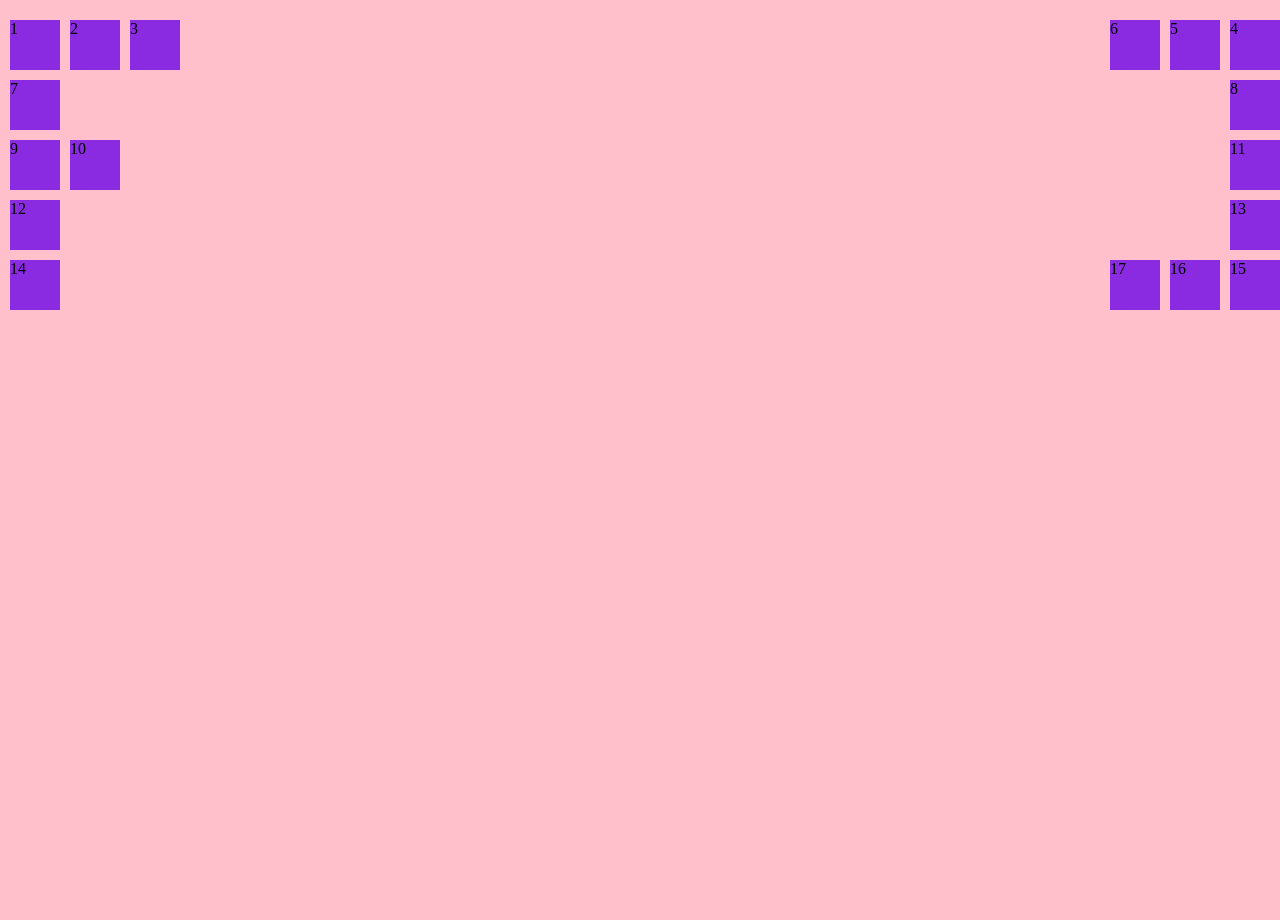
==== Float/index.html @ 6cf55193 "float html added" ====
<!DOCTYPE html>
<html lang="en">
  <head>
    <meta charset="UTF-8" />
    <meta http-equiv="X-UA-Compatible" content="IE=edge" />
    <meta name="viewport" content="width=device-width, initial-scale=1.0" />
    <title>Float Letter</title>
    <link rel="stylesheet" href="style.css" />
  </head>
  <body>
    <div class="container">
      
        <div class="box box1">1</div>
        <div class="box box2">2</div>
        <div class="box box3">3</div>
        <div class="box box4">4</div>
        <div class="box box5">5</div>
        <div class="box box6">6</div>      
        <div class="box box7">7</div>
        <div class="box box8">8</div>
        <div class="box box9">9</div>
        <div class="box box10">10</div>
        <div class="box box11">11</div>
        <div class="box box12">12</div>
        <div class="box box13">13</div>
        <div class="box box14">14</div>
        <div class="box box15">15</div>
        <div class="box box16">16</div>
        <div class="box box17">17</div>
      
    </div>
  </body>
</html>
---- Float/style.css ----
* {
  margin: 0;
  padding: 0;
   /* box-sizing: border-box; */
}

.container {
  background-color: pink;
  padding: 10px;
  height: 100vh;
    width: 100vw;
}

.box {
  background-color: blueviolet;
  width: 50px;
  height: 50px;
  margin-top: 10px;
  margin-right: 10px;
}

.box1,
.box2,
.box3,
.box10 {
  float: left;
}

.box4,
.box5,
.box6,
.box8,
.box13,
.box15,
.box16,
.box17,
.box11{
    float: right;
}



.box7,
.box12,
.box14,
.box9{
    clear: left;
    float: left;
}
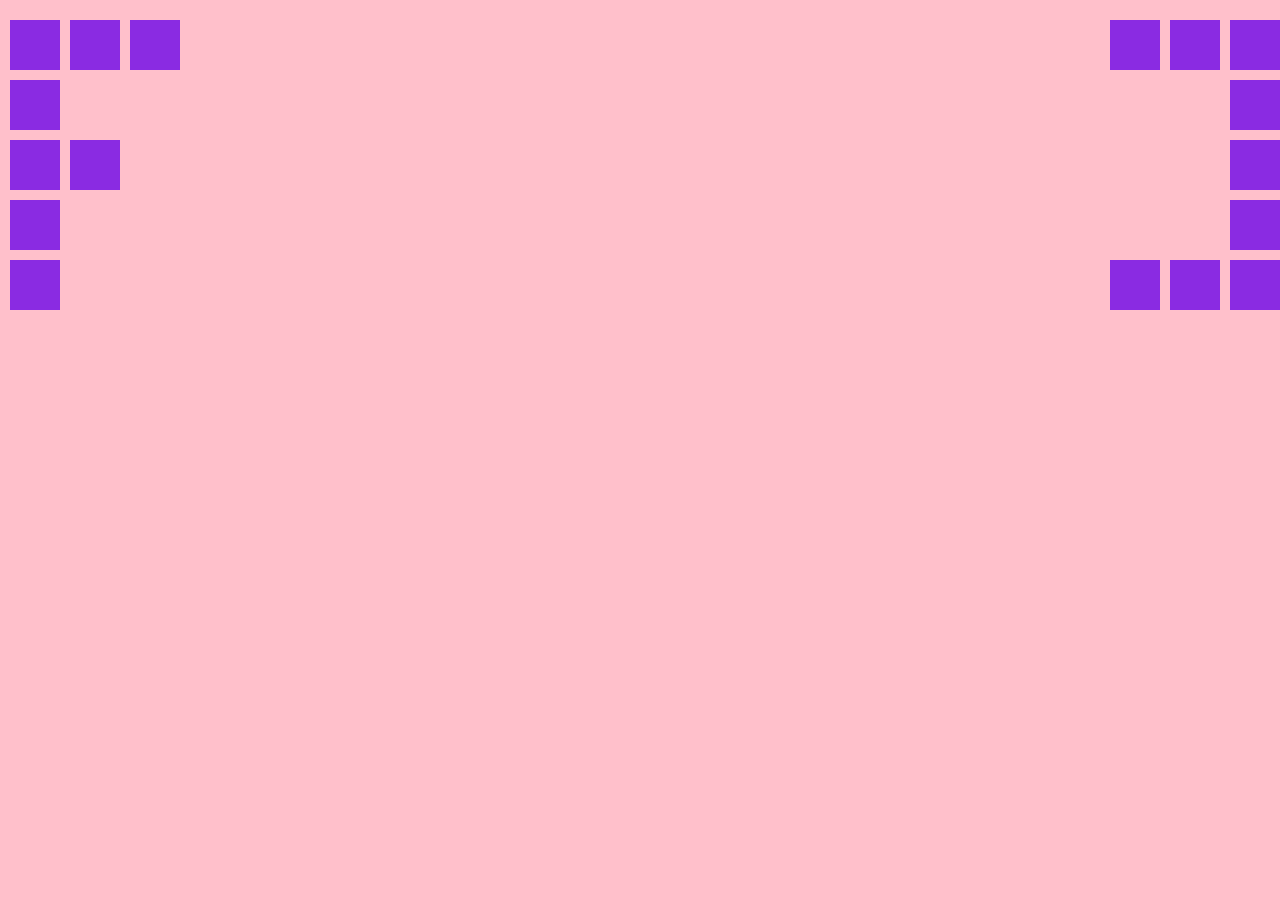
==== commit 28f531cd: "update" ====
--- a/Float/index.html
+++ b/Float/index.html
@@ -9,25 +9,23 @@
   </head>
   <body>
     <div class="container">
-      
-        <div class="box box1">1</div>
-        <div class="box box2">2</div>
-        <div class="box box3">3</div>
-        <div class="box box4">4</div>
-        <div class="box box5">5</div>
-        <div class="box box6">6</div>      
-        <div class="box box7">7</div>
-        <div class="box box8">8</div>
-        <div class="box box9">9</div>
-        <div class="box box10">10</div>
-        <div class="box box11">11</div>
-        <div class="box box12">12</div>
-        <div class="box box13">13</div>
-        <div class="box box14">14</div>
-        <div class="box box15">15</div>
-        <div class="box box16">16</div>
-        <div class="box box17">17</div>
-      
+      <div class="box box1"></div>
+      <div class="box box2"></div>
+      <div class="box box3"></div>
+      <div class="box box4"></div>
+      <div class="box box5"></div>
+      <div class="box box6"></div>
+      <div class="box box7"></div>
+      <div class="box box8"></div>
+      <div class="box box9"></div>
+      <div class="box box10"></div>
+      <div class="box box11"></div>
+      <div class="box box12"></div>
+      <div class="box box13"></div>
+      <div class="box box14"></div>
+      <div class="box box15"></div>
+      <div class="box box16"></div>
+      <div class="box box17"></div>
     </div>
   </body>
 </html>
